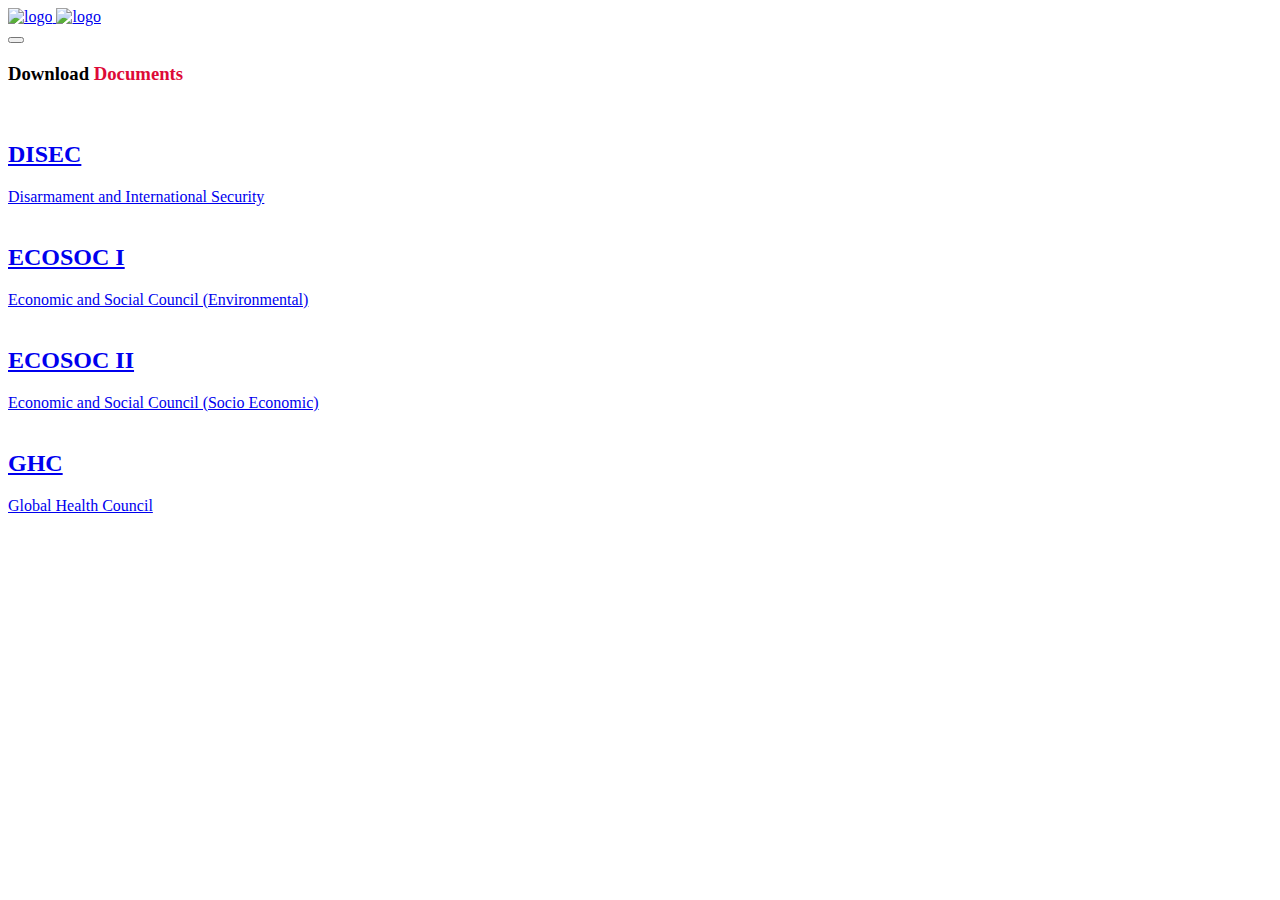
==== documents.html @ e8d5c7a6 "a new section where chairs can upload their documents #1" ====
<!DOCTYPE html>
<html lang="en">

<head>
    <meta charset="utf-8">
    <meta http-equiv="X-UA-Compatible" content="IE=edge">
    <meta name="viewport" content="width=device-width, initial-scale=1">
    <!-- The above 3 meta tags *must* come first in the head; any other head content must come *after* these tags -->

    <title>Stonehill MUN</title>

    <!-- Google font -->
    <link href="https://fonts.googleapis.com/css?family=Poppins:400,700,900" rel="stylesheet">
    <link href="https://fonts.googleapis.com/css?family=Roboto&display=swap" rel="stylesheet">

    <!-- Bootstrap -->
    <link type="text/css" rel="stylesheet" href="css/bootstrap.min.css" />

    <!-- Owl Carousel -->
    <link type="text/css" rel="stylesheet" href="css/owl.carousel.css" />
    <link type="text/css" rel="stylesheet" href="css/owl.theme.default.css" />

    <!-- Font Awesome Icon -->
    <link rel="stylesheet" href="css/font-awesome.min.css">

    <!-- Custom stlylesheet -->
    <link type="text/css" rel="stylesheet" href="css/style.css" />

    <!-- HTML5 shim and Respond.js for IE8 support of HTML5 elements and media queries -->
    <!-- WARNING: Respond.js doesn't work if you view the page via file:// -->
    <!--[if lt IE 9]>
			  <script src="https://oss.maxcdn.com/html5shiv/3.7.3/html5shiv.min.js"></script>
			  <script src="https://oss.maxcdn.com/respond/1.4.2/respond.min.js"></script>
			<![endif]-->
</head>

<body>

    <!-- Header -->
    <header id="header" class="transparent-navbar">
        <!-- container -->
        <div class="container">
            <!-- navbar header -->
            <div class="navbar-header">
                <!-- Logo -->
                <div class="navbar-brand">
                    <a class="logo" href="index.html">
                        <img class="logo-img" src="./img/logo.png" alt="logo">
                        <img class="logo-alt-img" src="./img/logo-alt.png" alt="logo">
                    </a>
                </div>
                <!-- /Logo -->

                <!-- Mobile toggle -->
                <button class="navbar-toggle">
                    <i class="fa fa-bars"></i>
                </button>
                <!-- /Mobile toggle -->
            </div>
            <!-- /navbar header -->

            <!-- Navigation -->
            <nav id="nav">
            </nav>
            <!-- /Navigation -->
        </div>
        <!-- /container -->
    </header>
    <!-- /Header -->
    <div id="committees" class="section">
        <!-- container -->
        <div class="container">
            <!-- row -->
            <div class="row">
                <!-- section title -->
                <div class="section-title">
                    <h3 class="title"><span>Download</span> <span style="color: #dd0a37;">Documents</span></h3>
                </div>

            </div>

            <!-- speaker -->
            <a href="./blank.html">
                <div class="col-md-3 col-sm-5">
                    <div class="speaker" data-toggle="modal" data-target="#speaker-modal-1">
                        <div class="speaker-img">
                            <img src="./img/disec.jpg" alt="">
                        </div>
                        <div class="speaker-body">
                            <div class="speaker-content">
                                <h2>DISEC</h2>
                                <span>Disarmament and International Security</span>
                            </div>
                        </div>
                    </div>
                </div>
            </a>
            <!-- /speaker -->

            <!-- speaker -->
            <a href="./blank.html">
                <div class="col-md-3 col-sm-5">
                    <div class="speaker" data-toggle="modal" data-target="#speaker-modal-2">
                        <div class="speaker-img">
                            <img src="./img/ecosoc_450x650.jpg" alt="">
                        </div>
                        <div class="speaker-body">
                            <div class="speaker-content">
                                <h2>ECOSOC I </h2>
                                <span>Economic and Social Council (Environmental)</span>
                            </div>
                        </div>
                    </div>
                </div>
            </a>
            <!-- /speaker -->

            <!-- speaker -->
            <a href="./blank.html">
                <div class="col-md-3 col-sm-5">
                    <div class="speaker" data-toggle="modal" data-target="#speaker-modal-3">
                        <div class="speaker-img">
                            <img src="./img/ecosoc2_450x650.jpg" alt="">
                        </div>
                        <div class="speaker-body">
                            <div class="speaker-content">
                                <h2>ECOSOC II</h2>
                                <span>Economic and Social Council (Socio Economic)</span>

                            </div>
                        </div>
                    </div>
                </div>
            </a>
            <!-- /speaker -->

            <!-- speaker -->
            <a href="./blank.html">
                <div class="col-md-3 col-sm-5">
                    <div class="speaker" data-toggle="modal" data-target="#speaker-modal-4">
                        <div class="speaker-img">
                            <img src="./img/ghc_450x650.jpg" alt="">
                        </div>
                        <div class="speaker-body">
                            <div class="speaker-content">
                                <h2>GHC</h2>
                                <span>Global Health Council</span>
                            </div>
                        </div>
                    </div>
                </div>
            </a>
            <!-- /speaker -->
            <!-- committee modal -->
            <!--DISEC-->

            <!-- jQuery Plugins -->
            <script src="js/jquery.min.js"></script>
            <script src="js/bootstrap.min.js"></script>
            <script src="js/jquery.waypoints.min.js"></script>
            <script src="js/owl.carousel.min.js"></script>
            <script src="js/jquery.stellar.min.js"></script>
            <script async defer
                src="https://maps.googleapis.com/maps/api/js?key=AIzaSyCByqlrahCad5Y2pA4-DoUyJZpONuYou7Y&callback=initMap">
            </script>
            <script src="js/google-map.js"></script>
            <script src="js/jquery.countTo.js"></script>
            <script src="js/main.js"></script>

</body>

</html>
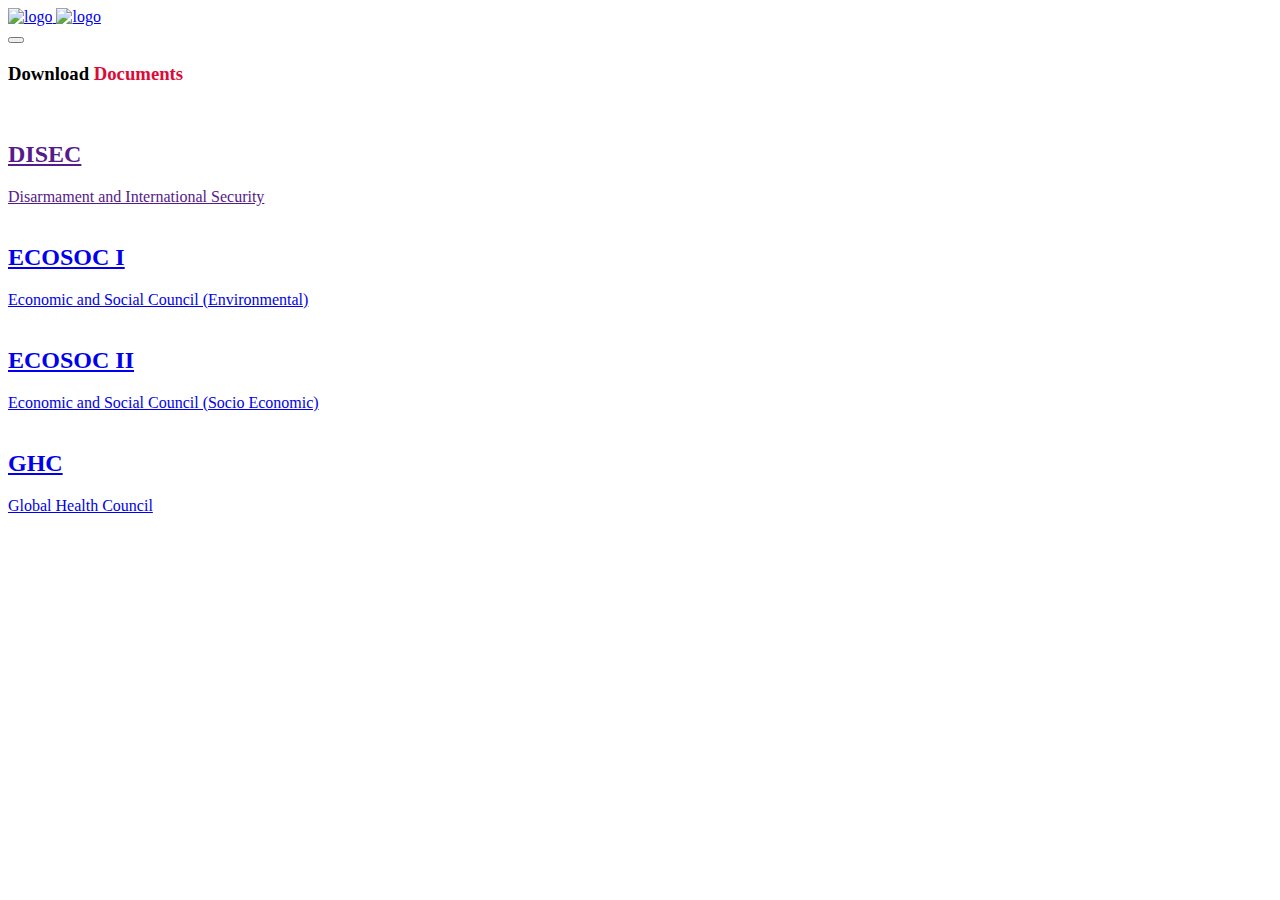
==== commit 464b6d60: "removed duplicates" ====
--- a/documents.html
+++ b/documents.html
@@ -80,7 +80,7 @@
             </div>
 
             <!-- speaker -->
-            <a href="./blank.html">
+            <a href="">
                 <div class="col-md-3 col-sm-5">
                     <div class="speaker" data-toggle="modal" data-target="#speaker-modal-1">
                         <div class="speaker-img">
@@ -98,8 +98,8 @@
             <!-- /speaker -->
 
             <!-- speaker -->
-            <a href="./blank.html">
-                <div class="col-md-3 col-sm-5">
+            <a href="/assets/ecosoc1.pdf">
+                <div class=" col-md-3 col-sm-5">
                     <div class="speaker" data-toggle="modal" data-target="#speaker-modal-2">
                         <div class="speaker-img">
                             <img src="./img/ecosoc_450x650.jpg" alt="">
@@ -116,7 +116,7 @@
             <!-- /speaker -->
 
             <!-- speaker -->
-            <a href="./blank.html">
+            <a href="/assets/ecosoc2.pdf">
                 <div class="col-md-3 col-sm-5">
                     <div class="speaker" data-toggle="modal" data-target="#speaker-modal-3">
                         <div class="speaker-img">
@@ -135,7 +135,7 @@
             <!-- /speaker -->
 
             <!-- speaker -->
-            <a href="./blank.html">
+            <a href="/assets/who.pdf">
                 <div class="col-md-3 col-sm-5">
                     <div class="speaker" data-toggle="modal" data-target="#speaker-modal-4">
                         <div class="speaker-img">
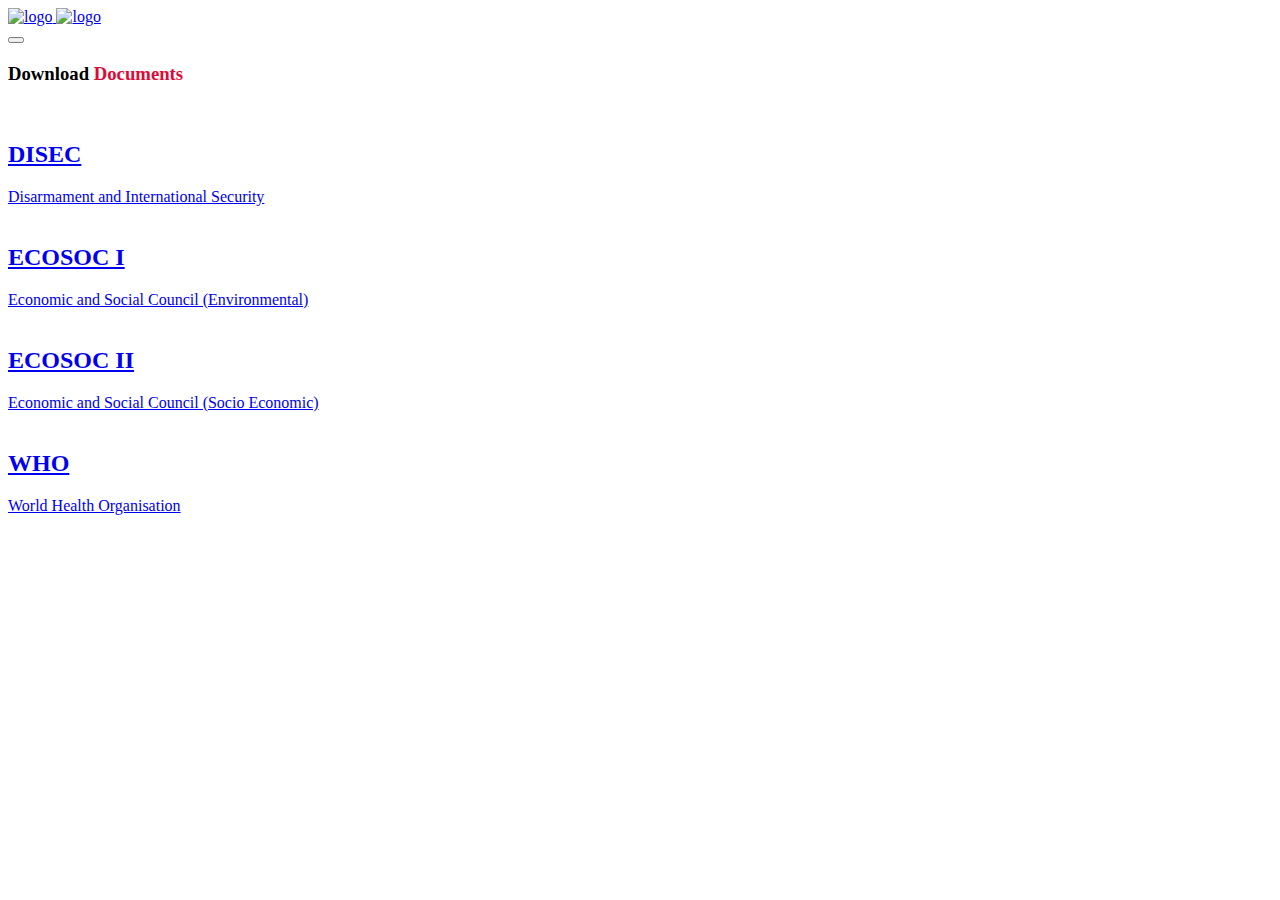
==== commit 9770ca6d: "changed committee to WHO" ====
--- a/documents.html
+++ b/documents.html
@@ -80,7 +80,7 @@
             </div>
 
             <!-- speaker -->
-            <a href="">
+            <a href="/assets/disec.pdf">
                 <div class="col-md-3 col-sm-5">
                     <div class="speaker" data-toggle="modal" data-target="#speaker-modal-1">
                         <div class="speaker-img">
@@ -143,8 +143,8 @@
                         </div>
                         <div class="speaker-body">
                             <div class="speaker-content">
-                                <h2>GHC</h2>
-                                <span>Global Health Council</span>
+                                <h2>WHO</h2>
+                                <span>World Health Organisation</span>
                             </div>
                         </div>
                     </div>
